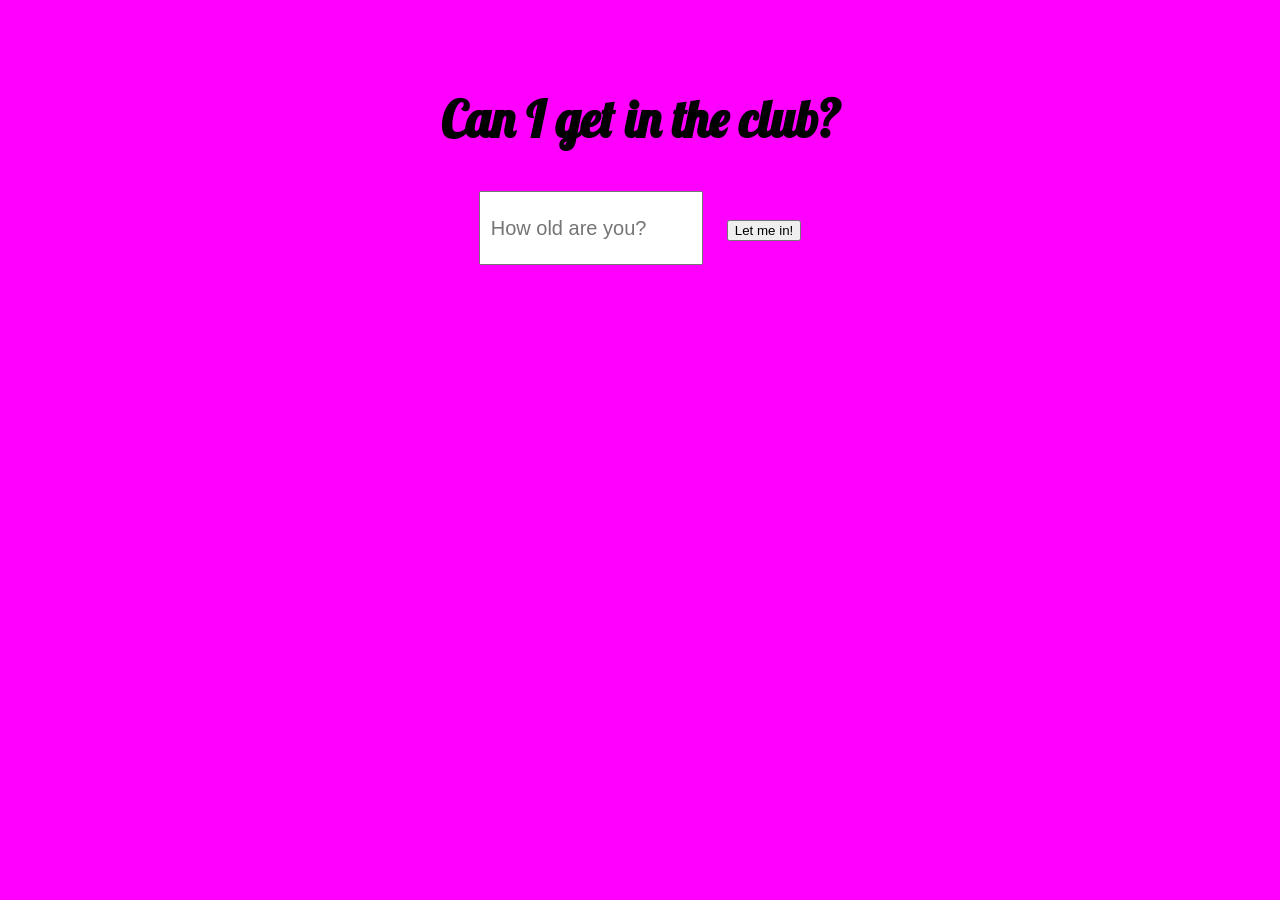
==== index.html @ 6d43193a "Rename gumball.html to index.html" ====
<!DOCTYPE html>
<html lang="en">
<head>
  <meta charset="UTF-8">
      <link rel="stylesheet" type="text/css" href="reset.css">
    <link rel="stylesheet" type="text/css" href="question.css">
  <title>Site Title</title>

  <link href='https://fonts.googleapis.com/css?family=Lobster' rel='stylesheet' type='text/css'>

</head>
<body> 
  
  <!-- your code goes here -->
  <div class="container">
    <!-- <img src="https://media.giphy.com/media/zyxiqEQb6wTSg/giphy.gif" alt=""> -->
    <img id="club-img" src="http://energy.gov/sites/prod/files/styles/borealis_default_hero_respondlarge/public/door_5481543.jpg?itok=joaNZ-Zx" alt="">
    <h1>Can I get in the club?</h1>
    <div class="form" id="age-form">
      <input type="number" id="age" placeholder="How old are you?">
      <button id="age-submit">Let me in!</button>
    </div>
    <div class="form hide" id="neil-form">
      <input type="number" id="neil-albums" placeholder="How many neil diamond albums do you have?">
      <button id="neil-submit">Let me in!</button>
    </div>
    <div id="answer" class="answer-text"></div>
  </div>

  <script src="https://ajax.googleapis.com/ajax/libs/jquery/2.2.0/jquery.min.js"></script>
  <script src="js/scriptl.js"></script>
</body>
</html>
---- question.css ----
body {
  background-color: magenta;
}

.container {
  width: 600px;
  margin: 50px auto 0 auto;
  text-align: center;
}

.container img {
  width: 100%;
}

h1 {
  margin-top: 20px;
  font-family: 'Lobster';
  font-size: 50px;
  margin-bottom: 40px;
}

input {
  height: 50px;
  width: 200px;
  margin-right: 20px;
  padding: 10px;
  font-size: 20px;
}

.form {
  margin-bottom: 40px;
}

.answer-text {
  font-size: 80px;
  color: cyan;
  font-family: 'Lobster';
}

.hide {
  display: none;
}
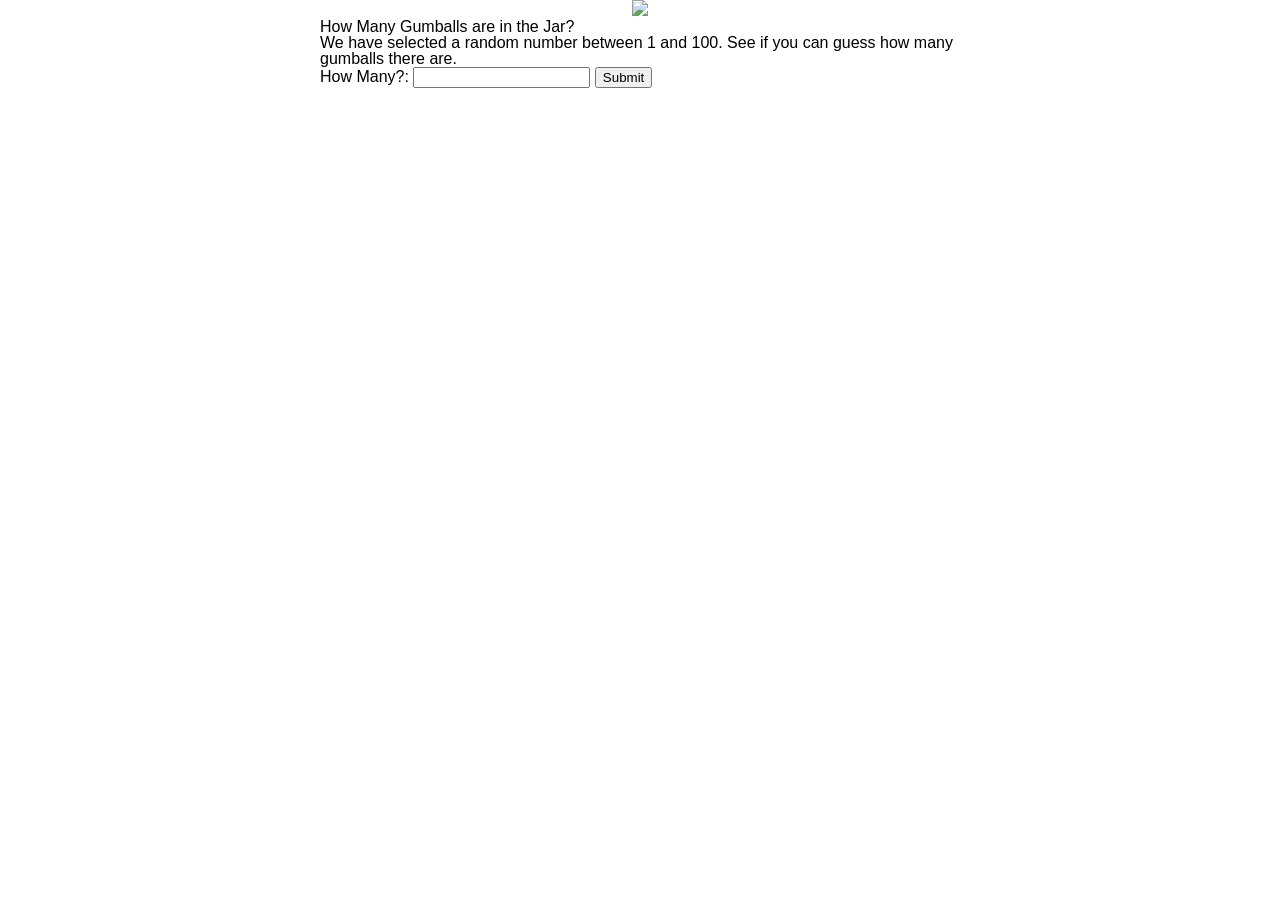
==== commit 5c034b84: "Rename number.html to index.html" ====
--- a/index.html
+++ b/index.html
@@ -1,34 +1,51 @@
+<!DOCTYPE html>
+<html>
+  <head>
+      <link rel="stylesheet" type="text/css" href="reset.css">
+  <link rel="stylesheet" type="text/css" href="number.css">
+    <meta charset="utf-8">
 
-<!DOCTYPE html>
-<html lang="en">
-<head>
-  <meta charset="UTF-8">
-      <link rel="stylesheet" type="text/css" href="reset.css">
-    <link rel="stylesheet" type="text/css" href="question.css">
-  <title>Site Title</title>
+    <title>Number guessing game</title>
 
-  <link href='https://fonts.googleapis.com/css?family=Lobster' rel='stylesheet' type='text/css'>
+    <style>
+      html {
+        font-family: sans-serif;
+      }
+      body {
+        width: 50%;
+        max-width: 800px;
+        min-width: 480px;
+        margin: 0 auto;
+      }
+      .lastResult {
+        color: white;
+        padding: 3px;
+      }
+    </style>
+  </head>
 
-</head>
-<body> 
-  
-  <!-- your code goes here -->
-  <div class="container">
-    <!-- <img src="https://media.giphy.com/media/zyxiqEQb6wTSg/giphy.gif" alt=""> -->
-    <img id="club-img" src="http://energy.gov/sites/prod/files/styles/borealis_default_hero_respondlarge/public/door_5481543.jpg?itok=joaNZ-Zx" alt="">
-    <h1>Can I get in the club?</h1>
-    <div class="form" id="age-form">
-      <input type="number" id="age" placeholder="How old are you?">
-      <button id="age-submit">Let me in!</button>
+  <body>
+    <div class="image">
+    <img id="club-img" src="https://encrypted-tbn0.gstatic.com/images?q=tbn:ANd9GcQeAAlnrtowrWimhK5CKEKHj9Jb94gblvpgCh35aGsR8X-5WUrtrQ">
+   </div>
+
+    <h1>How Many Gumballs are in the Jar?</h1>
+
+    <p>We have selected a random number between 1 and 100. See if you can guess how many gumballs there are.</p>
+
+    <div class="form">
+      <label for="guessField">How Many?: </label> <input type="text" id="guessField" class="guessField">
+      <input type="submit" value="Submit" class="guessSubmit">
     </div>
-    <div class="form hide" id="neil-form">
-      <input type="number" id="neil-albums" placeholder="How many neil diamond albums do you have?">
-      <button id="neil-submit">Let me in!</button>
+
+    <div class="resultParas">
+      <p class="guesses"></p>
+      <p class="lastResult"></p>
+      <p class="lowOrHi"></p>
     </div>
-    <div id="answer" class="answer-text"></div>
-  </div>
 
-  <script src="https://ajax.googleapis.com/ajax/libs/jquery/2.2.0/jquery.min.js"></script>
-  <script src="js/scriptl.js"></script>
-</body>
+    <script src="https://ajax.googleapis.com/ajax/libs/jquery/2.2.0/jquery.min.js"></script>
+  <script src="js/number.js"></script>
+  </body>
 </html>
+
--- a/number.css
+++ b/number.css
@@ -0,0 +1,3 @@
+.image {
+	text-align: center;
+}
